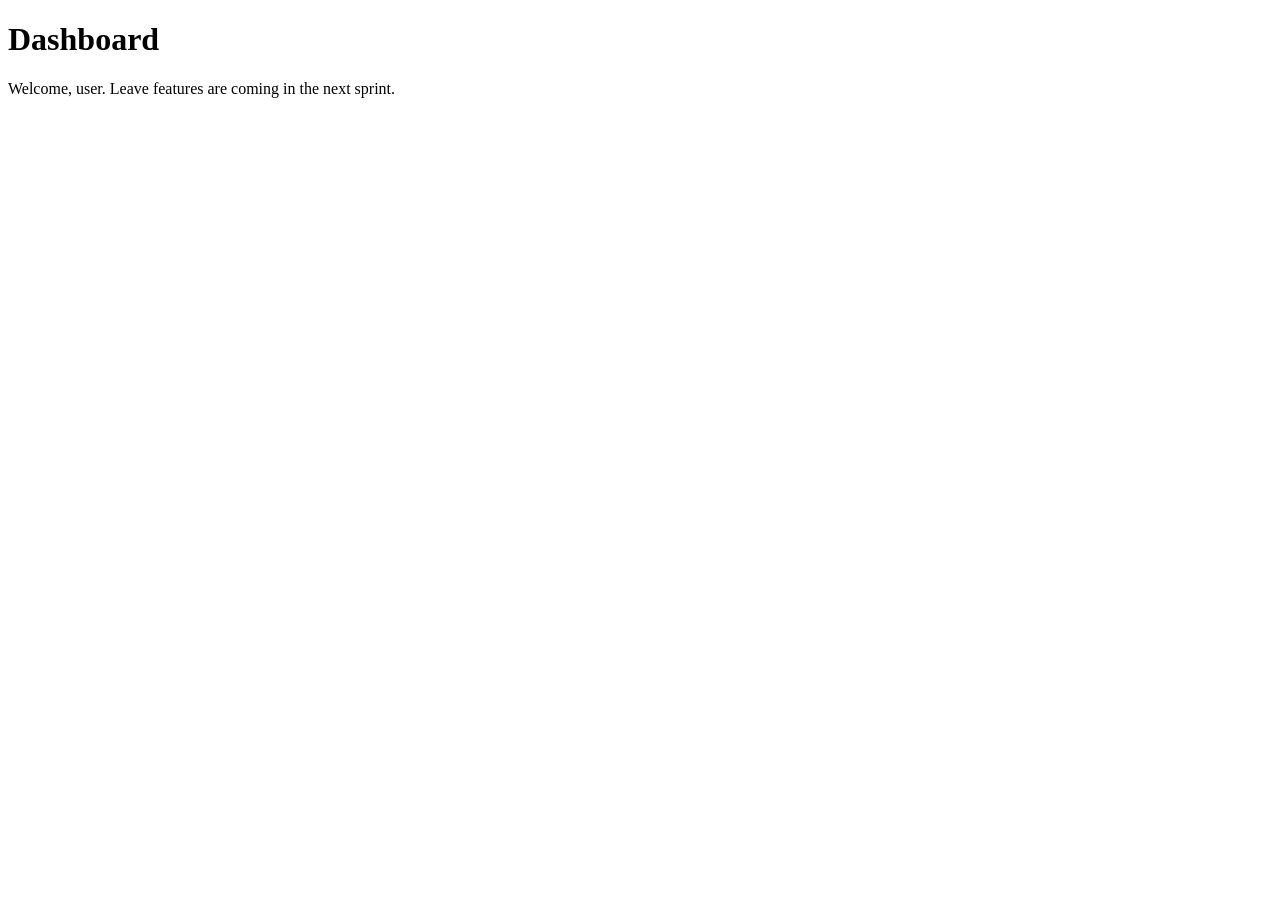
==== src/main/resources/templates/dashboard.html @ f927be47 "chore: initial project skeleton with login and layout" ====
<!DOCTYPE html>
<html xmlns:th="http://www.thymeleaf.org">
<head th:replace="~{fragments/layout :: head('Dashboard')}"></head>
<body>
<header th:replace="~{fragments/layout :: nav}"></header>
<main>
    <h1 id="page-title">Dashboard</h1>
    <p>Welcome, <span th:text="${currentUser}">user</span>. Leave features are coming in the next sprint.</p>
</main>
</body>
</html>
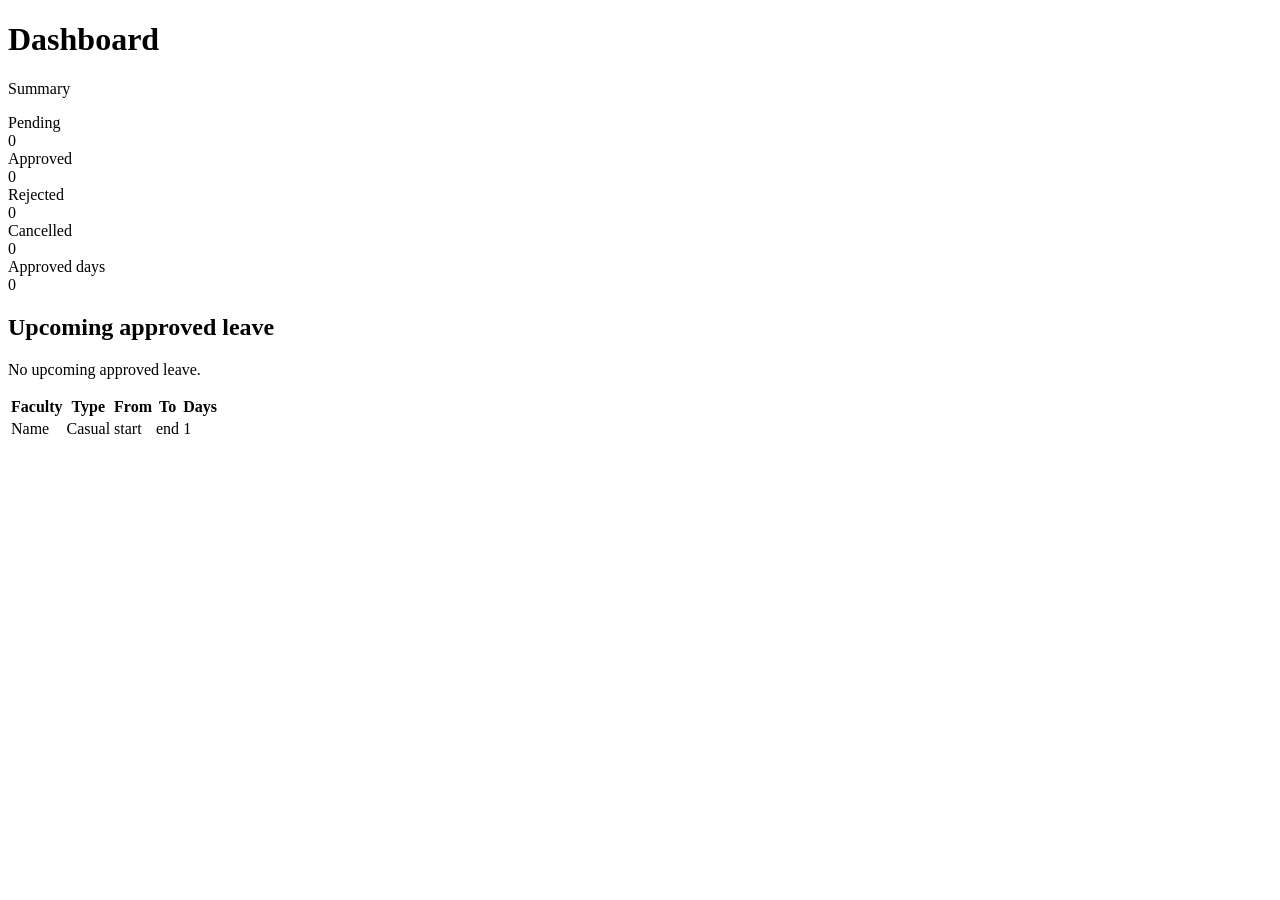
==== commit 98b53726: "feat: search and filters, summary dashboard and JSON API" ====
--- a/src/main/resources/templates/dashboard.html
+++ b/src/main/resources/templates/dashboard.html
@@ -5,7 +5,30 @@
 <header th:replace="~{fragments/layout :: nav}"></header>
 <main>
     <h1 id="page-title">Dashboard</h1>
-    <p>Welcome, <span th:text="${currentUser}">user</span>. Leave features are coming in the next sprint.</p>
+    <p class="muted" th:text="${isHod} ? 'Department summary of all leave requests.' : 'Summary of your leave requests.'">Summary</p>
+
+    <div class="grid">
+        <a class="stat" th:href="@{/leaves(status='PENDING')}"><div class="muted">Pending</div><div class="num" id="count-pending" th:text="${summary.pending}">0</div></a>
+        <a class="stat" th:href="@{/leaves(status='APPROVED')}"><div class="muted">Approved</div><div class="num" id="count-approved" th:text="${summary.approved}">0</div></a>
+        <a class="stat" th:href="@{/leaves(status='REJECTED')}"><div class="muted">Rejected</div><div class="num" id="count-rejected" th:text="${summary.rejected}">0</div></a>
+        <a class="stat" th:href="@{/leaves(status='CANCELLED')}"><div class="muted">Cancelled</div><div class="num" id="count-cancelled" th:text="${summary.cancelled}">0</div></a>
+        <div class="stat"><div class="muted">Approved days</div><div class="num" id="approved-days" th:text="${summary.approvedDays}">0</div></div>
+    </div>
+
+    <h2>Upcoming approved leave</h2>
+    <p class="muted" id="no-upcoming" th:if="${#lists.isEmpty(summary.upcomingApproved)}">No upcoming approved leave.</p>
+    <table id="upcoming-table" th:unless="${#lists.isEmpty(summary.upcomingApproved)}">
+        <thead><tr><th>Faculty</th><th>Type</th><th>From</th><th>To</th><th>Days</th></tr></thead>
+        <tbody>
+        <tr th:each="l : ${summary.upcomingApproved}">
+            <td><a th:href="@{/leaves/{id}(id=${l.id})}" th:text="${l.facultyName}">Name</a></td>
+            <td th:text="${l.leaveType.label}">Casual</td>
+            <td th:text="${#temporals.format(l.startDate, 'dd MMM yyyy')}">start</td>
+            <td th:text="${#temporals.format(l.endDate, 'dd MMM yyyy')}">end</td>
+            <td th:text="${l.days}">1</td>
+        </tr>
+        </tbody>
+    </table>
 </main>
 </body>
 </html>
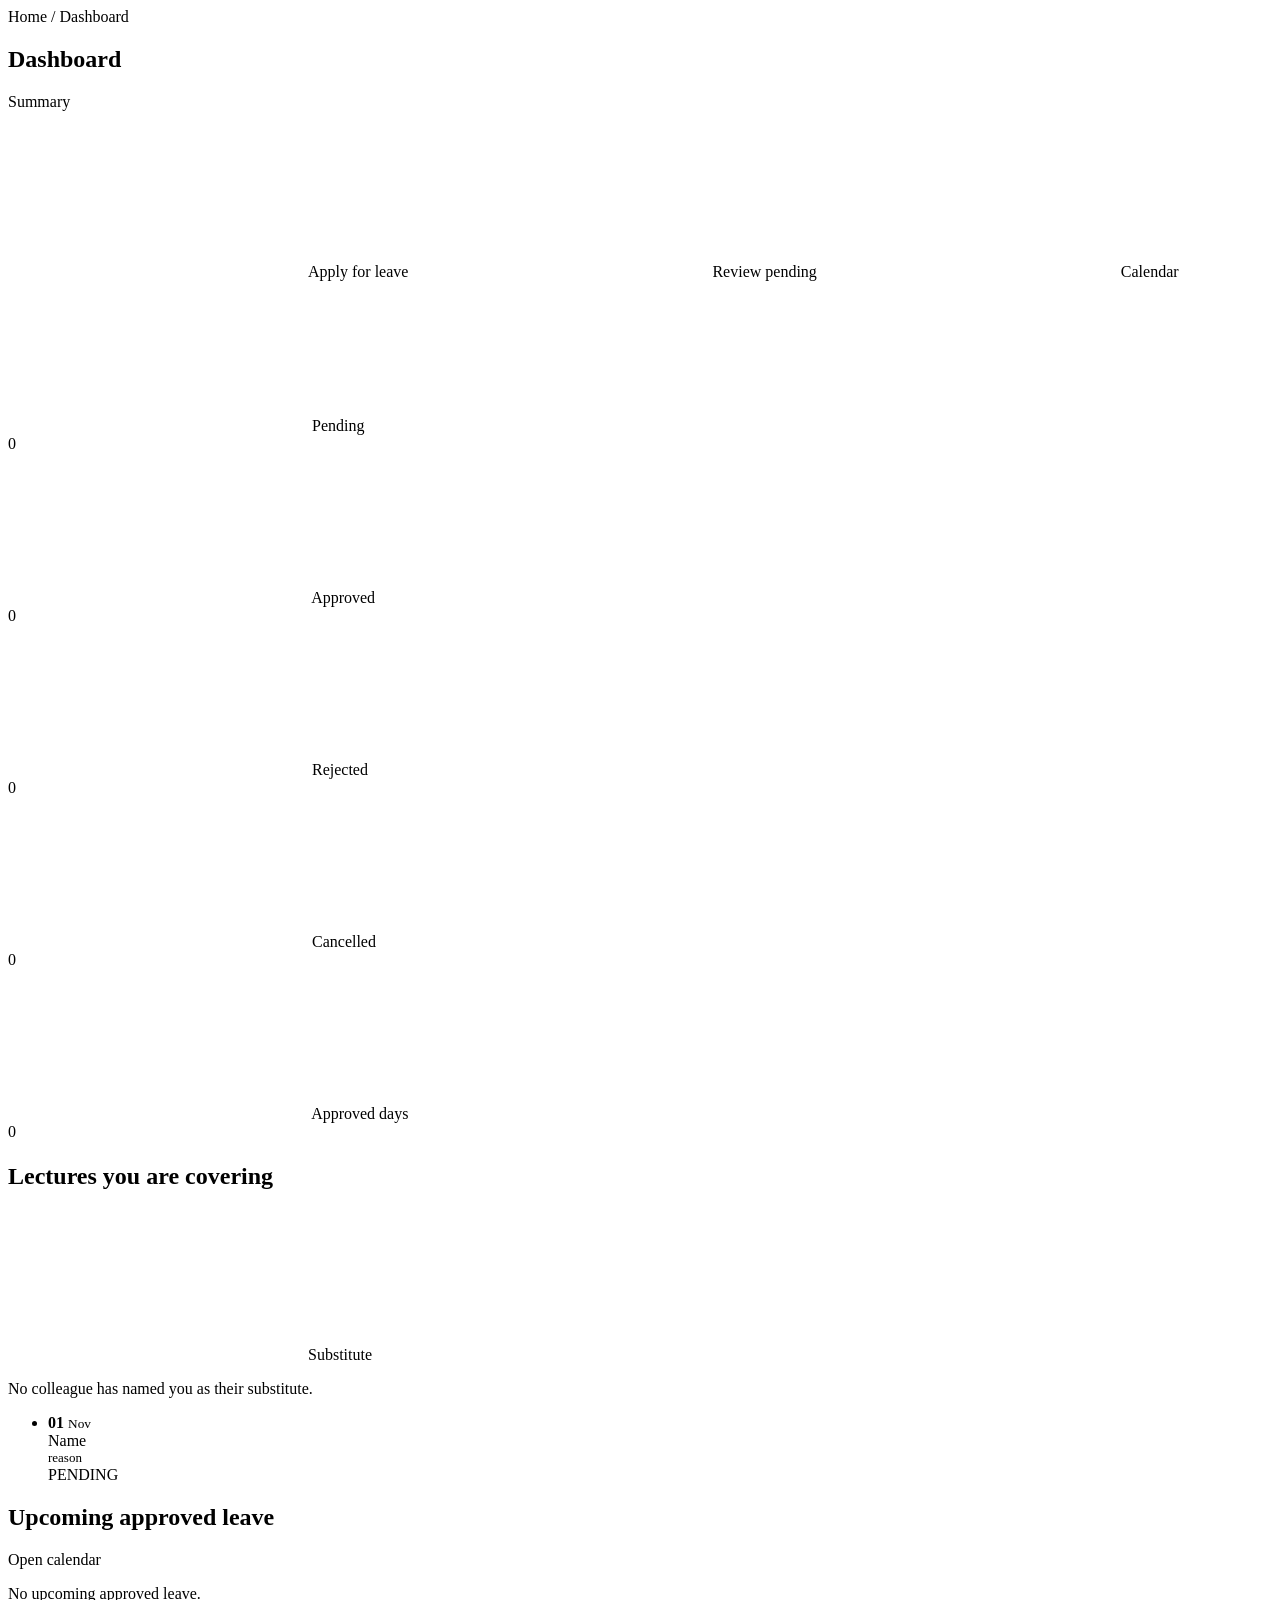
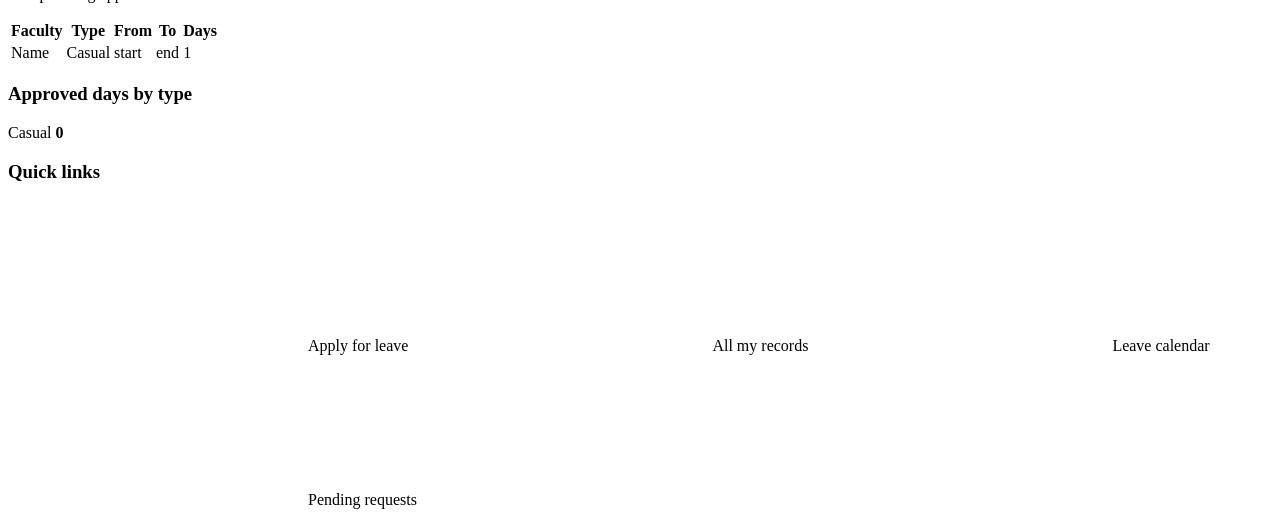
==== commit 13296d86: "feat: VIT redesign, leave calendar, documents and substitute" ====
--- a/src/main/resources/templates/dashboard.html
+++ b/src/main/resources/templates/dashboard.html
@@ -3,32 +3,115 @@
 <head th:replace="~{fragments/layout :: head('Dashboard')}"></head>
 <body>
 <header th:replace="~{fragments/layout :: nav}"></header>
-<main>
-    <h1 id="page-title">Dashboard</h1>
-    <p class="muted" th:text="${isHod} ? 'Department summary of all leave requests.' : 'Summary of your leave requests.'">Summary</p>
+<section class="page-hero">
+    <div class="container">
+        <div>
+            <div class="crumbs"><a th:href="@{/}">Home</a> / Dashboard</div>
+            <h1 id="page-title">Dashboard</h1>
+            <p th:text="${isHod} ? 'Department summary of all leave requests.' : 'Summary of your leave requests.'">Summary</p>
+        </div>
+        <div class="welcome-actions">
+            <a class="btn btn-gold" th:unless="${isHod}" th:href="@{/leaves/new}">
+                <svg th:replace="~{fragments/icons :: icon('plus')}"></svg>Apply for leave</a>
+            <a class="btn btn-gold" th:if="${isHod}" th:href="@{/leaves(status='PENDING')}">
+                <svg th:replace="~{fragments/icons :: icon('clock')}"></svg>Review pending</a>
+            <a class="btn btn-outline" th:href="@{/calendar}">
+                <svg th:replace="~{fragments/icons :: icon('calendar')}"></svg>Calendar</a>
+        </div>
+    </div>
+</section>
 
-    <div class="grid">
-        <a class="stat" th:href="@{/leaves(status='PENDING')}"><div class="muted">Pending</div><div class="num" id="count-pending" th:text="${summary.pending}">0</div></a>
-        <a class="stat" th:href="@{/leaves(status='APPROVED')}"><div class="muted">Approved</div><div class="num" id="count-approved" th:text="${summary.approved}">0</div></a>
-        <a class="stat" th:href="@{/leaves(status='REJECTED')}"><div class="muted">Rejected</div><div class="num" id="count-rejected" th:text="${summary.rejected}">0</div></a>
-        <a class="stat" th:href="@{/leaves(status='CANCELLED')}"><div class="muted">Cancelled</div><div class="num" id="count-cancelled" th:text="${summary.cancelled}">0</div></a>
-        <div class="stat"><div class="muted">Approved days</div><div class="num" id="approved-days" th:text="${summary.approvedDays}">0</div></div>
+<main class="page">
+    <div class="container">
+        <div th:replace="~{fragments/layout :: flash}"></div>
+
+        <div class="grid" style="margin-bottom:22px">
+            <a class="stat tone-warn" th:href="@{/leaves(status='PENDING')}">
+                <span class="icon-wrap"><svg th:replace="~{fragments/icons :: icon('clock')}"></svg></span>
+                <span><span class="label">Pending</span><div class="num" id="count-pending" th:text="${summary.pending}">0</div></span></a>
+            <a class="stat tone-ok" th:href="@{/leaves(status='APPROVED')}">
+                <span class="icon-wrap"><svg th:replace="~{fragments/icons :: icon('check-circle')}"></svg></span>
+                <span><span class="label">Approved</span><div class="num" id="count-approved" th:text="${summary.approved}">0</div></span></a>
+            <a class="stat tone-err" th:href="@{/leaves(status='REJECTED')}">
+                <span class="icon-wrap"><svg th:replace="~{fragments/icons :: icon('x-circle')}"></svg></span>
+                <span><span class="label">Rejected</span><div class="num" id="count-rejected" th:text="${summary.rejected}">0</div></span></a>
+            <a class="stat tone-grey" th:href="@{/leaves(status='CANCELLED')}">
+                <span class="icon-wrap"><svg th:replace="~{fragments/icons :: icon('ban')}"></svg></span>
+                <span><span class="label">Cancelled</span><div class="num" id="count-cancelled" th:text="${summary.cancelled}">0</div></span></a>
+            <div class="stat tone-indigo">
+                <span class="icon-wrap"><svg th:replace="~{fragments/icons :: icon('calendar')}"></svg></span>
+                <span><span class="label">Approved days</span><div class="num" id="approved-days" th:text="${summary.approvedDays}">0</div></span></div>
+        </div>
+
+        <div class="two-col">
+            <div>
+                <div class="card" th:unless="${isHod}">
+                    <div class="card-head">
+                        <h2>Lectures you are covering</h2>
+                        <span class="tag"><svg th:replace="~{fragments/icons :: icon('swap')}"></svg>Substitute</span>
+                    </div>
+                    <p class="muted empty" id="no-covering" th:if="${#lists.isEmpty(summary.covering)}">
+                        No colleague has named you as their substitute.</p>
+                    <ul class="list-plain" id="covering-list" th:unless="${#lists.isEmpty(summary.covering)}">
+                        <li th:each="l : ${summary.covering}" th:id="'covering-' + ${l.id}">
+                            <span class="date-chip"><b th:text="${#temporals.format(l.startDate, 'dd')}">01</b>
+                                <small th:text="${#temporals.format(l.startDate, 'MMM')}">Nov</small></span>
+                            <div style="flex:1">
+                                <a th:href="@{/leaves/{id}(id=${l.id})}" th:text="${l.facultyName}">Name</a>
+                                <div class="muted" style="font-size:13px"
+                                     th:text="${l.leaveType.label} + ' · ' + ${l.days} + (${l.days} == 1 ? ' day' : ' days') + ' · ' + ${l.reason}">reason</div>
+                            </div>
+                            <span class="badge" th:classappend="${l.status}" th:text="${l.status}">PENDING</span>
+                        </li>
+                    </ul>
+                </div>
+
+                <div class="card">
+                    <div class="card-head">
+                        <h2>Upcoming approved leave</h2>
+                        <a class="btn btn-ghost btn-sm" th:href="@{/calendar}">Open calendar</a>
+                    </div>
+                    <p class="muted empty" id="no-upcoming" th:if="${#lists.isEmpty(summary.upcomingApproved)}">No upcoming approved leave.</p>
+                    <div class="table-wrap" th:unless="${#lists.isEmpty(summary.upcomingApproved)}">
+                        <table id="upcoming-table">
+                            <thead><tr><th>Faculty</th><th>Type</th><th>From</th><th>To</th><th>Days</th></tr></thead>
+                            <tbody>
+                            <tr th:each="l : ${summary.upcomingApproved}">
+                                <td><a th:href="@{/leaves/{id}(id=${l.id})}" th:text="${l.facultyName}">Name</a></td>
+                                <td th:text="${l.leaveType.label}">Casual</td>
+                                <td th:text="${#temporals.format(l.startDate, 'dd MMM yyyy')}">start</td>
+                                <td th:text="${#temporals.format(l.endDate, 'dd MMM yyyy')}">end</td>
+                                <td th:text="${l.days}">1</td>
+                            </tr>
+                            </tbody>
+                        </table>
+                    </div>
+                </div>
+            </div>
+
+            <aside>
+                <div class="card">
+                    <h3>Approved days by type</h3>
+                    <div class="bars" id="type-chart">
+                        <div class="bar-row" th:each="e : ${summary.approvedDaysByType}">
+                            <span th:text="${e.key.label}">Casual</span>
+                            <span class="bar-track"><span class="bar-fill"
+                                th:style="'display:block;width:' + ${e.value * 100 / summary.maxTypeDays()} + '%'"></span></span>
+                            <b th:text="${e.value}">0</b>
+                        </div>
+                    </div>
+                </div>
+                <div class="card quick">
+                    <h3>Quick links</h3>
+                    <a th:unless="${isHod}" th:href="@{/leaves/new}"><span class="icon-wrap"><svg th:replace="~{fragments/icons :: icon('plus')}"></svg></span>Apply for leave</a>
+                    <a th:href="@{/leaves}"><span class="icon-wrap"><svg th:replace="~{fragments/icons :: icon('list')}"></svg></span>All my records</a>
+                    <a th:href="@{/calendar}"><span class="icon-wrap"><svg th:replace="~{fragments/icons :: icon('calendar')}"></svg></span>Leave calendar</a>
+                    <a th:href="@{/leaves(status='PENDING')}"><span class="icon-wrap"><svg th:replace="~{fragments/icons :: icon('clock')}"></svg></span>Pending requests</a>
+                </div>
+            </aside>
+        </div>
     </div>
-
-    <h2>Upcoming approved leave</h2>
-    <p class="muted" id="no-upcoming" th:if="${#lists.isEmpty(summary.upcomingApproved)}">No upcoming approved leave.</p>
-    <table id="upcoming-table" th:unless="${#lists.isEmpty(summary.upcomingApproved)}">
-        <thead><tr><th>Faculty</th><th>Type</th><th>From</th><th>To</th><th>Days</th></tr></thead>
-        <tbody>
-        <tr th:each="l : ${summary.upcomingApproved}">
-            <td><a th:href="@{/leaves/{id}(id=${l.id})}" th:text="${l.facultyName}">Name</a></td>
-            <td th:text="${l.leaveType.label}">Casual</td>
-            <td th:text="${#temporals.format(l.startDate, 'dd MMM yyyy')}">start</td>
-            <td th:text="${#temporals.format(l.endDate, 'dd MMM yyyy')}">end</td>
-            <td th:text="${l.days}">1</td>
-        </tr>
-        </tbody>
-    </table>
 </main>
+<footer th:replace="~{fragments/layout :: footer}"></footer>
 </body>
 </html>
